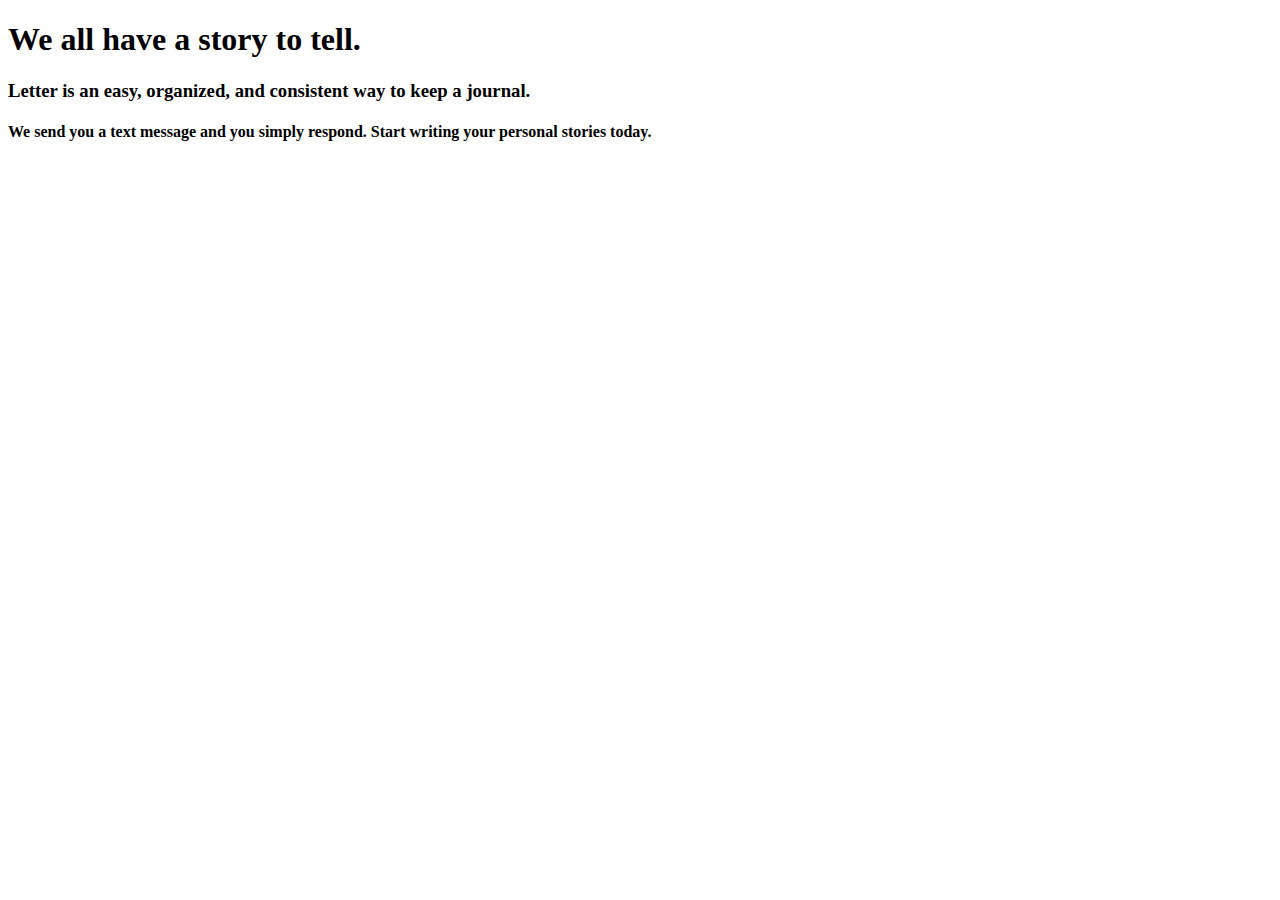
==== index.html @ a4692bee "First html page for Letter" ====
<!DOCTYPE html>
<html lang="en" dir="ltr">
  <head>
    <meta charset="utf-8">
    <title>Letter - Keep and print a journal.</title>
  </head>
  <body>
    <h1>We all have a story to tell.</h1>
    <h3>Letter is an easy, organized, and consistent way to keep a journal.</h3>
    <h4>We send you a text message and you simply respond. Start writing your personal stories today.</h4>
  </body>
</html>
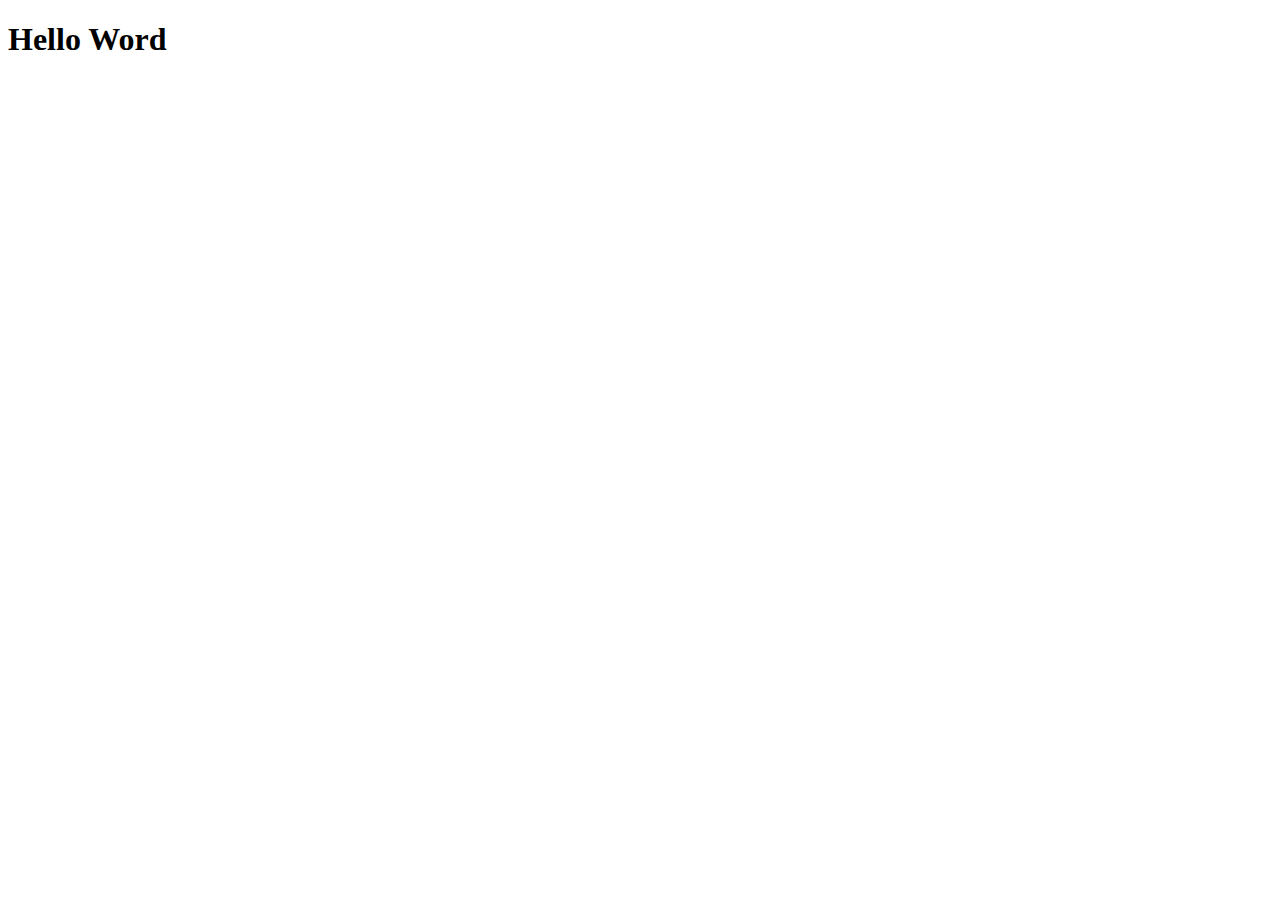
==== commit c1460797: "Starting over to create pages with basic HTML" ====
--- a/index.html
+++ b/index.html
@@ -1,12 +1,14 @@
 <!DOCTYPE html>
-<html lang="en" dir="ltr">
+<html>
   <head>
-    <meta charset="utf-8">
-    <title>Letter - Keep and print a journal.</title>
+    <meta charset="utf-8" />
+    <meta http-equiv="X-UA-Compatible" content="IE=edge" />
+    <title>Letter</title>
+    <meta name="viewport" content="width=device-width, initial-scale=1" />
+    <link rel="stylesheet" href="main.css" />
   </head>
   <body>
-    <h1>We all have a story to tell.</h1>
-    <h3>Letter is an easy, organized, and consistent way to keep a journal.</h3>
-    <h4>We send you a text message and you simply respond. Start writing your personal stories today.</h4>
+    <h1>Hello Word</h1>
+    <script src="main.js"></script>
   </body>
 </html>
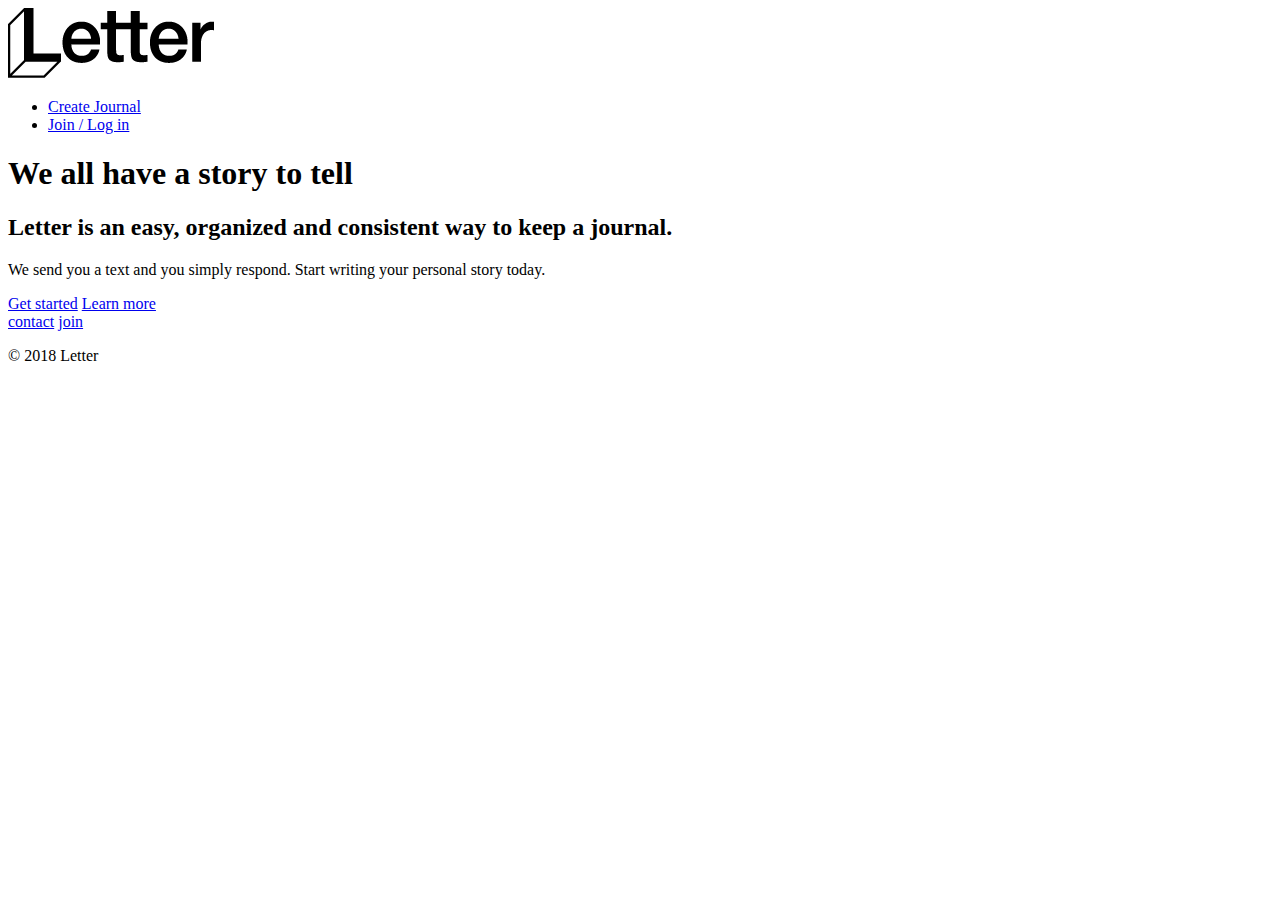
==== commit 33715247: "Adding new HTML files" ====
--- a/index.html
+++ b/index.html
@@ -8,7 +8,32 @@
     <link rel="stylesheet" href="main.css" />
   </head>
   <body>
-    <h1>Hello Word</h1>
+    <header>
+      <img src="images/logo.png" alt="Letter Logo" />
+      <ul>
+        <li><a href="#">Create Journal</a></li>
+        <li><a href="sign-up.html">Join / Log in</a></li>
+      </ul>
+    </header>
+
+    <div>
+      <h1>We all have a story to tell</h1>
+      <h2>
+        Letter is an easy, organized and consistent way to keep a journal.
+      </h2>
+      <p>
+        We send you a text and you simply respond. Start writing your personal
+        story today.
+      </p>
+      <a href="sign-up.html">Get started</a>
+      <a href="learn-more.html">Learn more</a>
+    </div>
+
+    <footer>
+      <a href="#">contact</a> <a href="#">join</a>
+      <p>© 2018 Letter</p>
+    </footer>
+
     <script src="main.js"></script>
   </body>
 </html>
